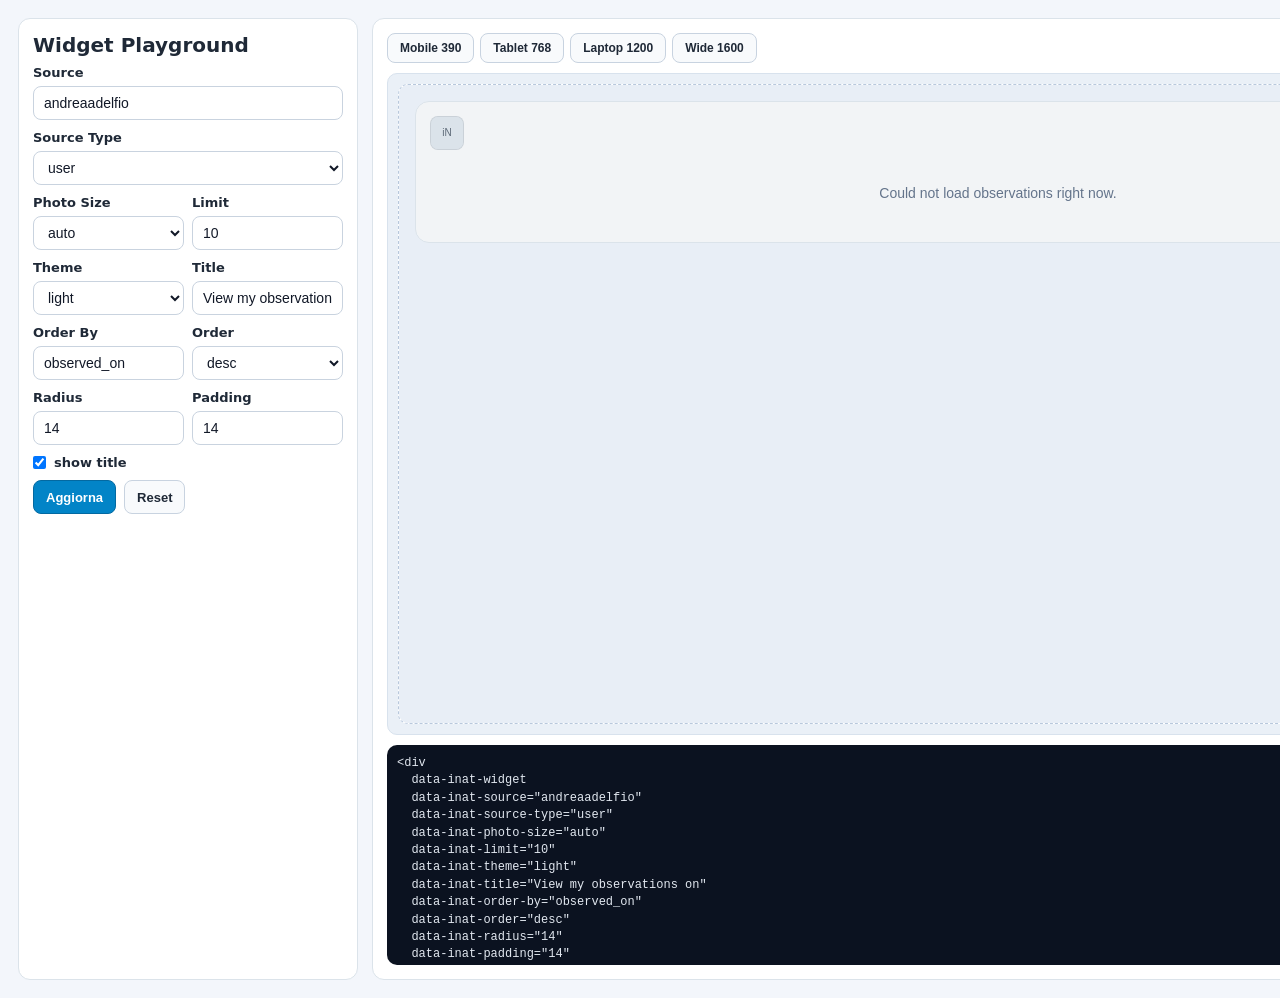
==== test-widget.html @ 063555d5 "updates" ====
<!doctype html>
<html lang="it">
<head>
  <meta charset="utf-8">
  <meta name="viewport" content="width=device-width, initial-scale=1">
  <title>iNat Widget Playground</title>
  <style>
    *{ box-sizing:border-box; }
    body{
      margin:0;
      font-family:system-ui,-apple-system,Segoe UI,Roboto,sans-serif;
      background:#f3f6fb;
      color:#1f2937;
    }
    .page{
      max-width:1320px;
      margin:0 auto;
      padding:18px;
      display:grid;
      gap:14px;
      grid-template-columns:340px 1fr;
    }
    .panel{
      background:#fff;
      border:1px solid #dbe3ea;
      border-radius:12px;
      padding:14px;
    }
    h1{
      margin:0 0 8px;
      font-size:20px;
      line-height:1.2;
    }
    p{
      margin:0 0 12px;
      font-size:14px;
      color:#526075;
    }
    .controls{ display:grid; gap:10px; }
    .row{ display:grid; gap:6px; }
    .row-2{ display:grid; gap:8px; grid-template-columns:1fr 1fr; }
    label{ font-size:13px; font-weight:600; }
    input,select{
      width:100%;
      height:34px;
      border:1px solid #c9d3df;
      border-radius:8px;
      padding:0 10px;
      font-size:14px;
      background:#fff;
      color:#111827;
    }
    .check{
      display:flex;
      align-items:center;
      gap:8px;
      font-size:13px;
    }
    .check input{
      width:auto;
      height:auto;
      margin:0;
      padding:0;
    }
    .actions{ display:flex; gap:8px; }
    button{
      height:34px;
      border:1px solid #c8d3e0;
      border-radius:8px;
      background:#f8fafc;
      color:#1f2937;
      font-size:13px;
      font-weight:600;
      padding:0 12px;
      cursor:pointer;
    }
    button.primary{
      background:#0284c7;
      border-color:#0369a1;
      color:#fff;
    }
    .preview-head{
      display:flex;
      flex-wrap:wrap;
      align-items:center;
      gap:8px;
      margin-bottom:10px;
    }
    .sizes{ display:flex; gap:6px; }
    .sizes button{ height:30px; font-size:12px; }
    .range{
      margin-left:auto;
      display:flex;
      align-items:center;
      gap:8px;
      min-width:260px;
    }
    .range input{ height:auto; padding:0; }
    #widthValue{ min-width:58px; font-size:12px; color:#526075; text-align:right; }
    .frame-wrap{
      border:1px solid #d8e2ed;
      border-radius:10px;
      background:#eaf0f7;
      padding:10px;
      overflow:auto;
      min-height:620px;
    }
    iframe{
      display:block;
      width:100%;
      min-width:280px;
      height:640px;
      border:1px dashed #b8c8dc;
      border-radius:10px;
      background:#fff;
      margin:0 auto;
    }
    pre{
      margin:10px 0 0;
      padding:10px;
      border-radius:10px;
      background:#0b1220;
      color:#e2e8f0;
      font-size:12px;
      line-height:1.45;
      white-space:pre-wrap;
      max-height:220px;
      overflow:auto;
    }
    @media(max-width:1024px){
      .page{ grid-template-columns:1fr; }
      .range{ margin-left:0; }
    }
  </style>
</head>
<body>
  <div class="page">
    <section class="panel">
      <h1>Widget Playground</h1>
      <form id="controls" class="controls">
        <div class="row">
          <label for="source">Source</label>
          <input id="source" name="source" value="andreaadelfio" required>
        </div>

        <div class="row">
          <label for="sourceType">Source Type</label>
          <select id="sourceType" name="sourceType">
            <option value="user">user</option>
            <option value="project">project</option>
            <option value="place">place</option>
            <option value="taxon">taxon</option>
            <option value="observation">observation</option>
          </select>
        </div>

        <div class="row-2">
          <div class="row">
            <label for="photoSize">Photo Size</label>
            <select id="photoSize" name="photoSize">
              <option value="auto" selected>auto</option>
              <option value="extra-small">extra-small</option>
              <option value="square">square</option>
              <option value="small">small</option>
              <option value="medium">medium</option>
              <option value="large">large</option>
            </select>
          </div>
          <div class="row">
            <label for="limit">Limit</label>
            <input id="limit" name="limit" type="number" min="1" max="50" value="10">
          </div>
        </div>

        <div class="row-2">
          <div class="row">
            <label for="theme">Theme</label>
            <select id="theme" name="theme">
              <option value="light">light</option>
              <option value="dark">dark</option>
              <option value="transparent-light">transparent-light</option>
              <option value="transparent-dark">transparent-dark</option>
            </select>
          </div>
          <div class="row">
            <label for="title">Title</label>
            <input id="title" name="title" value="View my observations on">
          </div>
        </div>

        <div class="row-2">
          <div class="row">
            <label for="orderBy">Order By</label>
            <input id="orderBy" name="orderBy" value="observed_on">
          </div>
          <div class="row">
            <label for="order">Order</label>
            <select id="order" name="order">
              <option value="desc" selected>desc</option>
              <option value="asc">asc</option>
            </select>
          </div>
        </div>

        <div class="row-2">
          <div class="row">
            <label for="radius">Radius</label>
            <input id="radius" name="radius" type="number" min="0" max="50" value="14">
          </div>
          <div class="row">
            <label for="padding">Padding</label>
            <input id="padding" name="padding" type="number" min="0" max="50" value="14">
          </div>
        </div>

        <label class="check">
          <input id="showTitle" name="showTitle" type="checkbox" checked>
          show title
        </label>

        <div class="actions">
          <button class="primary" type="submit">Aggiorna</button>
          <button id="reset" type="button">Reset</button>
        </div>
      </form>
    </section>

    <section class="panel">
      <div class="preview-head">
        <div class="sizes">
          <button type="button" data-width="390">Mobile 390</button>
          <button type="button" data-width="768">Tablet 768</button>
          <button type="button" data-width="1200">Laptop 1200</button>
          <button type="button" data-width="1600">Wide 1600</button>
        </div>
        <div class="range">
          <label for="widthRange">Larghezza</label>
          <input id="widthRange" type="range" min="300" max="1600" value="1200">
          <span id="widthValue">1200px</span>
        </div>
      </div>

      <div class="frame-wrap">
        <iframe id="preview" title="preview widget"></iframe>
      </div>

      <pre id="snippet"></pre>
    </section>
  </div>

  <script>
    (function(){
      'use strict';

      const defaults = {
        source: 'andreaadelfio',
        sourceType: 'user',
        photoSize: 'auto',
        limit: '10',
        theme: 'light',
        title: 'View my observations on',
        orderBy: 'observed_on',
        order: 'desc',
        radius: '14',
        padding: '14',
        showTitle: true
      };

      const form = document.getElementById('controls');
      const preview = document.getElementById('preview');
      const snippet = document.getElementById('snippet');
      const widthRange = document.getElementById('widthRange');
      const widthValue = document.getElementById('widthValue');
      const resetButton = document.getElementById('reset');
      const widthButtons = Array.from(document.querySelectorAll('button[data-width]'));

      function escapeAttr(value){
        return String(value)
          .replace(/&/g, '&amp;')
          .replace(/"/g, '&quot;')
          .replace(/</g, '&lt;')
          .replace(/>/g, '&gt;');
      }

      function setForm(values){
        form.source.value = values.source;
        form.sourceType.value = values.sourceType;
        form.photoSize.value = values.photoSize;
        form.limit.value = values.limit;
        form.theme.value = values.theme;
        form.title.value = values.title;
        form.orderBy.value = values.orderBy;
        form.order.value = values.order;
        form.radius.value = values.radius;
        form.padding.value = values.padding;
        form.showTitle.checked = values.showTitle;
      }

      function getForm(){
        return {
          source: form.source.value.trim(),
          sourceType: form.sourceType.value.trim(),
          photoSize: form.photoSize.value.trim(),
          limit: form.limit.value.trim(),
          theme: form.theme.value.trim(),
          title: form.title.value.trim(),
          orderBy: form.orderBy.value.trim(),
          order: form.order.value.trim(),
          radius: form.radius.value.trim(),
          padding: form.padding.value.trim(),
          showTitle: form.showTitle.checked
        };
      }

      function buildWidgetHtml(opts){
        return [
          '<div',
          '  data-inat-widget',
          `  data-inat-source="${escapeAttr(opts.source)}"`,
          `  data-inat-source-type="${escapeAttr(opts.sourceType)}"`,
          `  data-inat-photo-size="${escapeAttr(opts.photoSize)}"`,
          `  data-inat-limit="${escapeAttr(opts.limit)}"`,
          `  data-inat-theme="${escapeAttr(opts.theme)}"`,
          `  data-inat-title="${escapeAttr(opts.title)}"`,
          `  data-inat-order-by="${escapeAttr(opts.orderBy)}"`,
          `  data-inat-order="${escapeAttr(opts.order)}"`,
          `  data-inat-radius="${escapeAttr(opts.radius)}"`,
          `  data-inat-padding="${escapeAttr(opts.padding)}"`,
          `  data-inat-show-title="${opts.showTitle}"`,
          '></div>'
        ].join('\n');
      }

      function buildSrcdoc(opts){
        const baseHref = escapeAttr(window.location.href);
        const widget = buildWidgetHtml(opts);
        return [
          '<!doctype html>',
          '<html lang="it"><head>',
          '<meta charset="utf-8">',
          '<meta name="viewport" content="width=device-width, initial-scale=1">',
          `<base href="${baseHref}">`,
          '<link rel="stylesheet" href="./inat-widget-custom.css">',
          '<style>html,body{margin:0;padding:0;background:#e8eef6;}main{padding:16px;}</style>',
          '</head><body><main>',
          widget,
          '</main>',
          '<script src="./inat-widget-custom.js"><\/script>',
          '</body></html>'
        ].join('');
      }

      function setPreviewWidth(value){
        const px = Math.max(300, Math.min(1600, Number(value) || 1200));
        preview.style.width = `${px}px`;
        widthRange.value = String(px);
        widthValue.textContent = `${px}px`;
      }

      function render(){
        const opts = getForm();
        preview.srcdoc = buildSrcdoc(opts);
        snippet.textContent = buildWidgetHtml(opts);
      }

      form.addEventListener('submit', (event) => {
        event.preventDefault();
        render();
      });

      resetButton.addEventListener('click', () => {
        setForm(defaults);
        render();
      });

      widthRange.addEventListener('input', () => {
        setPreviewWidth(widthRange.value);
      });

      widthButtons.forEach((button) => {
        button.addEventListener('click', () => {
          setPreviewWidth(button.dataset.width);
        });
      });

      setForm(defaults);
      setPreviewWidth(1200);
      render();
    })();
  </script>
</body>
</html>
---- inat-widget-custom.css ----
.inat-w{
  --inat-bg:#f2f4f6;
  --inat-text:#172033;
  --inat-muted:#64748b;
  --inat-border:#dbe3ea;
  --inat-link:#06b6d4;
  --inat-accent:#74ac00;
  --inat-radius:14px;
  --inat-radius-sm:11px;
  font-family:-apple-system,BlinkMacSystemFont,'Segoe UI',Roboto,sans-serif;
  line-height:1.4;
  color:var(--inat-text);
  background:var(--inat-bg);
  border:1px solid var(--inat-border);
  border-radius:var(--inat-radius);
}

.inat-w.inat-theme-dark{
  --inat-bg:#0f172a;
  --inat-text:#f1f5f9;
  --inat-muted:#94a3b8;
  --inat-border:#334155;
  --inat-link:#22d3ee;
}

.inat-w.inat-theme-transparent-light{
  --inat-bg:transparent;
}

.inat-w.inat-theme-transparent-dark{
  --inat-bg:transparent;
  --inat-text:#f1f5f9;
  --inat-muted:#94a3b8;
  --inat-border:#334155;
  --inat-link:#22d3ee;
}

.inat-w *{
  box-sizing:border-box;
  margin:0;
  padding:0;
}

.inat-w a{
  text-decoration:none;
}

.inat-w-header{
  display:flex;
  align-items:center;
  justify-content:space-between;
  gap:8px;
  margin-bottom:10px;
}

.inat-w-user-link,
.inat-w-logo-link{
  display:inline-flex;
  align-items:center;
  flex-shrink:0;
}

.inat-w-usericon{
  width:34px;
  height:34px;
  border-radius:8px;
  object-fit:cover;
  display:block;
  background:var(--inat-border);
  border:1px solid rgba(0,0,0,0.08);
}

.inat-w-header-right{
  display:flex;
  align-items:center;
  gap:6px;
  margin-left:auto;
  min-width:0;
}

.inat-w-header-text{
  white-space:nowrap;
  text-align:right;
  font-weight:700;
  color:var(--inat-link);
  font-size:16px;
  line-height:1.2;
}

.inat-w-header-logo{
  height:18px;
  width:auto;
  display:block;
}

.inat-theme-dark .inat-w-header-logo,
.inat-theme-transparent-dark .inat-w-header-logo{
  filter:brightness(0) invert(1);
}

.inat-w-loading{
  display:flex;
  align-items:center;
  justify-content:center;
  gap:8px;
  padding:28px 12px;
  color:var(--inat-muted);
  font-size:14px;
}

.inat-w-spinner{
  width:18px;
  height:18px;
  border:2px solid var(--inat-border);
  border-top-color:var(--inat-accent);
  border-radius:50%;
  animation:inat-spin 0.8s linear infinite;
}

@keyframes inat-spin{
  to{ transform:rotate(360deg); }
}

.inat-w-error{
  text-align:center;
  padding:24px 12px;
  color:var(--inat-muted);
  font-size:14px;
}

.inat-w-grid{
  display:grid;
}

.inat-w-grid-item{
  position:relative;
  border-radius:var(--inat-radius-sm);
  overflow:hidden;
  aspect-ratio:1;
  background:var(--inat-border);
  color:inherit;
}

.inat-w-grid-img{
  width:100%;
  height:100%;
  object-fit:cover;
  transition:transform 0.2s ease;
}

.inat-w-grid-overlay{
  position:absolute;
  left:0;
  right:0;
  bottom:0;
  padding:20px 8px 8px;
  background:linear-gradient(transparent, rgba(0,0,0,0.78));
  color:#fff;
  opacity:0;
  transition:opacity 0.2s ease;
}

@media(hover:hover){
  .inat-w-grid-item:hover .inat-w-grid-img{
    transform:scale(1.04);
  }

  .inat-w-grid-item:hover .inat-w-grid-overlay{
    opacity:1;
  }
}

.inat-w-grid-item:focus-visible .inat-w-grid-overlay{
  opacity:1;
}

.inat-w-grid-name{
  font-size:12px;
  font-weight:700;
  white-space:nowrap;
  overflow:hidden;
  text-overflow:ellipsis;
}

.inat-w-grid-sci{
  font-size:10px;
  font-style:italic;
  color:rgba(255,255,255,0.86);
  white-space:nowrap;
  overflow:hidden;
  text-overflow:ellipsis;
}

.inat-w-no-photo{
  width:100%;
  height:100%;
  display:flex;
  align-items:center;
  justify-content:center;
  background:var(--inat-border);
  color:var(--inat-muted);
  font-size:11px;
  font-weight:700;
  letter-spacing:0.04em;
  text-transform:uppercase;
}

@media(max-width:760px){
  .inat-w-usericon{
    width:30px;
    height:30px;
  }

  .inat-w-header-text{
    font-size:13px;
  }

  .inat-w-header-logo{
    height:16px;
  }
}
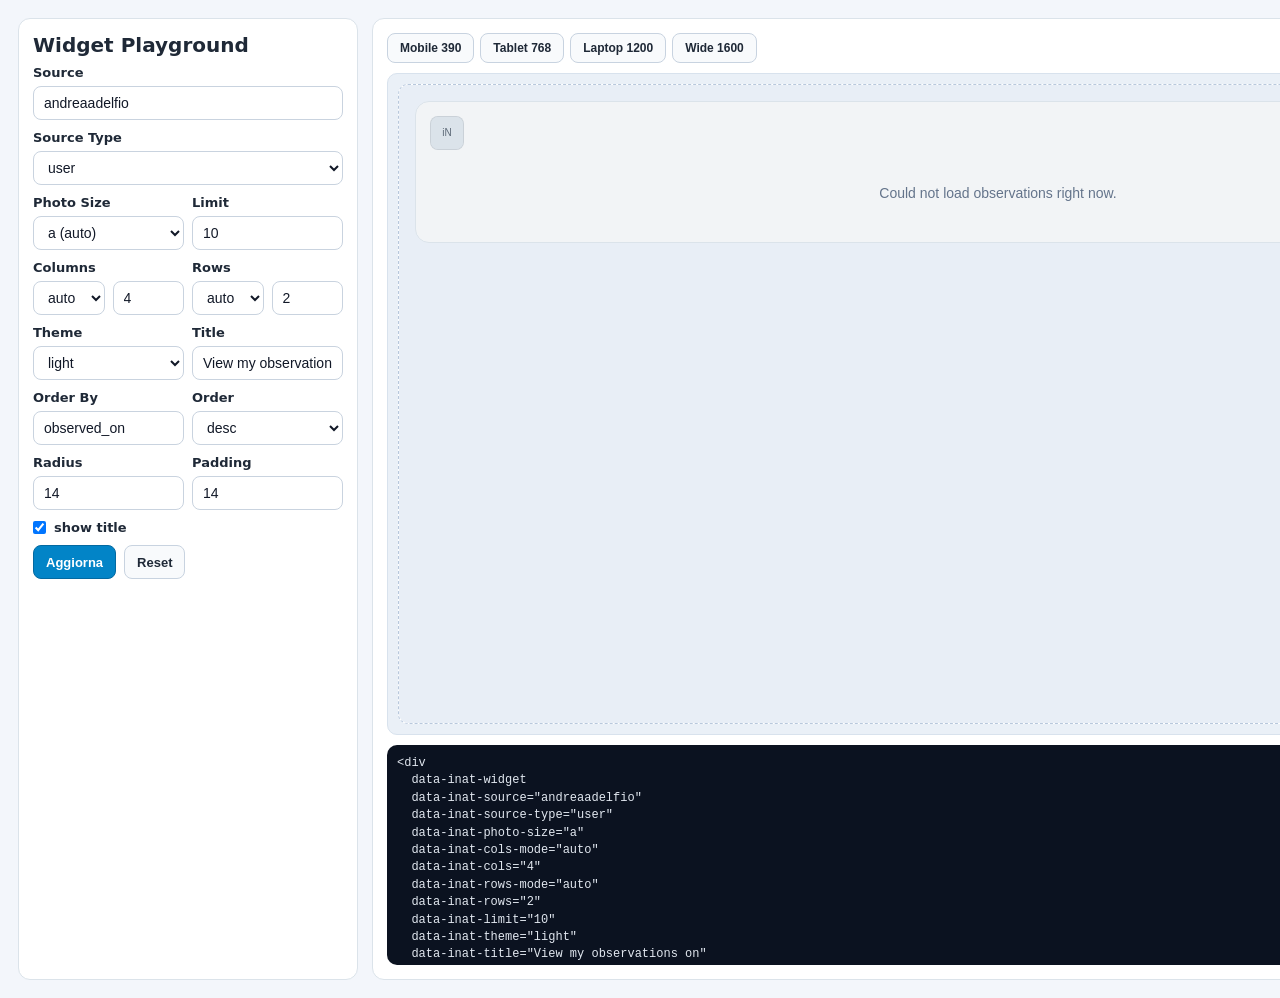
==== commit f106be0d: "updates" ====
--- a/test-widget.html
+++ b/test-widget.html
@@ -158,17 +158,39 @@
           <div class="row">
             <label for="photoSize">Photo Size</label>
             <select id="photoSize" name="photoSize">
-              <option value="auto" selected>auto</option>
-              <option value="extra-small">extra-small</option>
-              <option value="square">square</option>
-              <option value="small">small</option>
-              <option value="medium">medium</option>
-              <option value="large">large</option>
+              <option value="a" selected>a (auto)</option>
+              <option value="xs">xs</option>
+              <option value="s">s</option>
+              <option value="m">m</option>
+              <option value="l">l</option>
             </select>
           </div>
           <div class="row">
             <label for="limit">Limit</label>
             <input id="limit" name="limit" type="number" min="1" max="50" value="10">
+          </div>
+        </div>
+
+        <div class="row-2">
+          <div class="row">
+            <label for="colsMode">Columns</label>
+            <div class="row-2">
+              <select id="colsMode" name="colsMode">
+                <option value="auto" selected>auto</option>
+                <option value="fixed">fixed</option>
+              </select>
+              <input id="cols" name="cols" type="number" min="1" max="24" value="4">
+            </div>
+          </div>
+          <div class="row">
+            <label for="rowsMode">Rows</label>
+            <div class="row-2">
+              <select id="rowsMode" name="rowsMode">
+                <option value="auto" selected>auto</option>
+                <option value="fixed">fixed</option>
+              </select>
+              <input id="rows" name="rows" type="number" min="1" max="24" value="2">
+            </div>
           </div>
         </div>
 
@@ -255,7 +277,11 @@
       const defaults = {
         source: 'andreaadelfio',
         sourceType: 'user',
-        photoSize: 'auto',
+        photoSize: 'a',
+        colsMode: 'auto',
+        cols: '4',
+        rowsMode: 'auto',
+        rows: '2',
         limit: '10',
         theme: 'light',
         title: 'View my observations on',
@@ -286,6 +312,10 @@
         form.source.value = values.source;
         form.sourceType.value = values.sourceType;
         form.photoSize.value = values.photoSize;
+        form.colsMode.value = values.colsMode;
+        form.cols.value = values.cols;
+        form.rowsMode.value = values.rowsMode;
+        form.rows.value = values.rows;
         form.limit.value = values.limit;
         form.theme.value = values.theme;
         form.title.value = values.title;
@@ -301,6 +331,10 @@
           source: form.source.value.trim(),
           sourceType: form.sourceType.value.trim(),
           photoSize: form.photoSize.value.trim(),
+          colsMode: form.colsMode.value.trim(),
+          cols: form.cols.value.trim(),
+          rowsMode: form.rowsMode.value.trim(),
+          rows: form.rows.value.trim(),
           limit: form.limit.value.trim(),
           theme: form.theme.value.trim(),
           title: form.title.value.trim(),
@@ -319,6 +353,10 @@
           `  data-inat-source="${escapeAttr(opts.source)}"`,
           `  data-inat-source-type="${escapeAttr(opts.sourceType)}"`,
           `  data-inat-photo-size="${escapeAttr(opts.photoSize)}"`,
+          `  data-inat-cols-mode="${escapeAttr(opts.colsMode)}"`,
+          `  data-inat-cols="${escapeAttr(opts.cols)}"`,
+          `  data-inat-rows-mode="${escapeAttr(opts.rowsMode)}"`,
+          `  data-inat-rows="${escapeAttr(opts.rows)}"`,
           `  data-inat-limit="${escapeAttr(opts.limit)}"`,
           `  data-inat-theme="${escapeAttr(opts.theme)}"`,
           `  data-inat-title="${escapeAttr(opts.title)}"`,
@@ -363,6 +401,11 @@
         snippet.textContent = buildWidgetHtml(opts);
       }
 
+      function updateGridControlsState(){
+        form.cols.disabled = form.colsMode.value !== 'fixed';
+        form.rows.disabled = form.rowsMode.value !== 'fixed';
+      }
+
       form.addEventListener('submit', (event) => {
         event.preventDefault();
         render();
@@ -370,8 +413,12 @@
 
       resetButton.addEventListener('click', () => {
         setForm(defaults);
+        updateGridControlsState();
         render();
       });
+
+      form.colsMode.addEventListener('change', updateGridControlsState);
+      form.rowsMode.addEventListener('change', updateGridControlsState);
 
       widthRange.addEventListener('input', () => {
         setPreviewWidth(widthRange.value);
@@ -384,6 +431,7 @@
       });
 
       setForm(defaults);
+      updateGridControlsState();
       setPreviewWidth(1200);
       render();
     })();
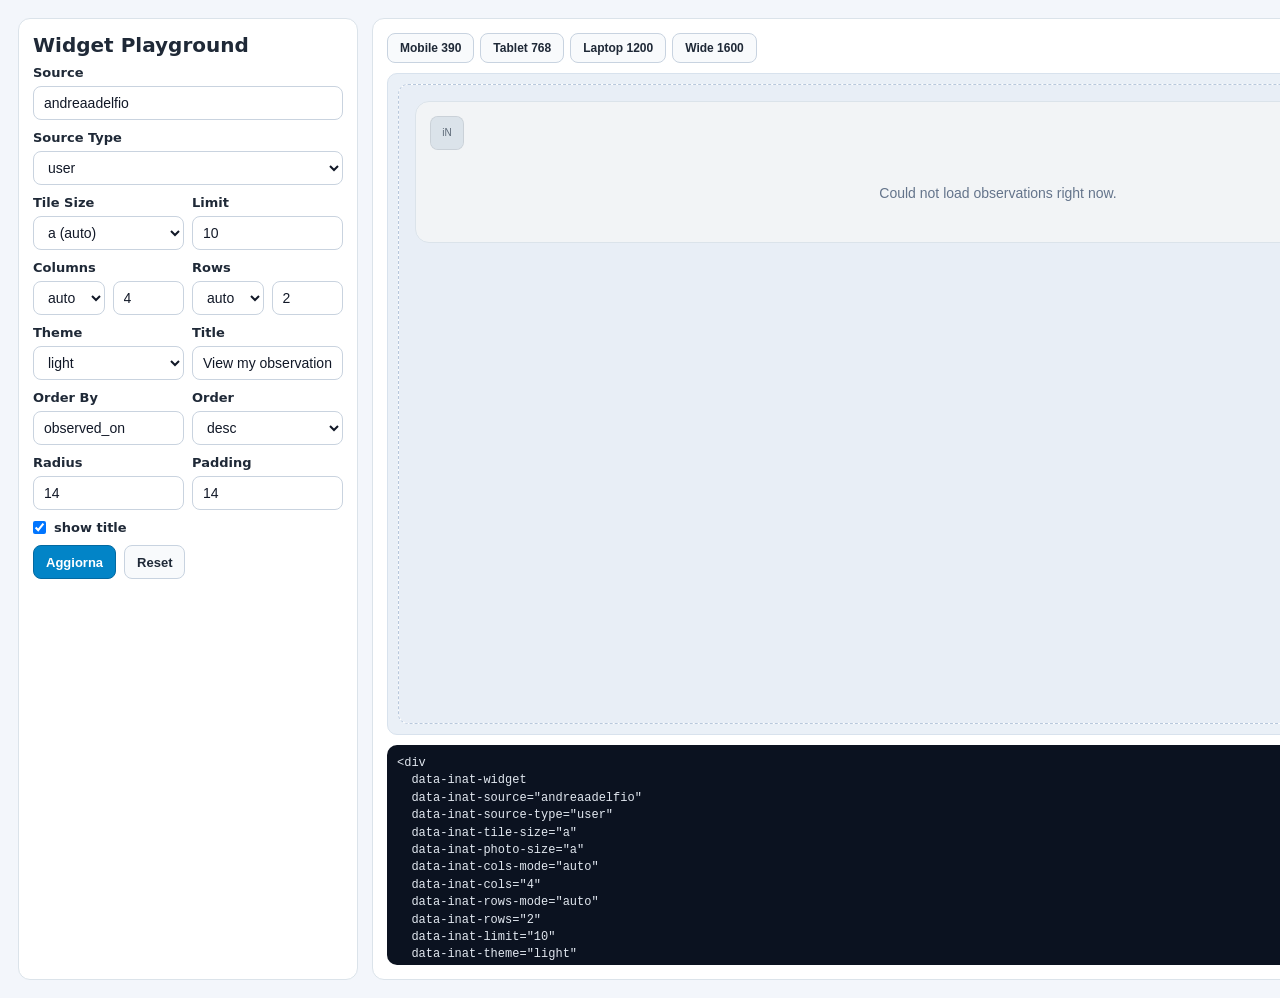
==== commit e3e6063d: "updates" ====
--- a/test-widget.html
+++ b/test-widget.html
@@ -156,7 +156,7 @@
 
         <div class="row-2">
           <div class="row">
-            <label for="photoSize">Photo Size</label>
+            <label for="photoSize">Tile Size</label>
             <select id="photoSize" name="photoSize">
               <option value="a" selected>a (auto)</option>
               <option value="xs">xs</option>
@@ -352,6 +352,7 @@
           '  data-inat-widget',
           `  data-inat-source="${escapeAttr(opts.source)}"`,
           `  data-inat-source-type="${escapeAttr(opts.sourceType)}"`,
+          `  data-inat-tile-size="${escapeAttr(opts.photoSize)}"`,
           `  data-inat-photo-size="${escapeAttr(opts.photoSize)}"`,
           `  data-inat-cols-mode="${escapeAttr(opts.colsMode)}"`,
           `  data-inat-cols="${escapeAttr(opts.cols)}"`,
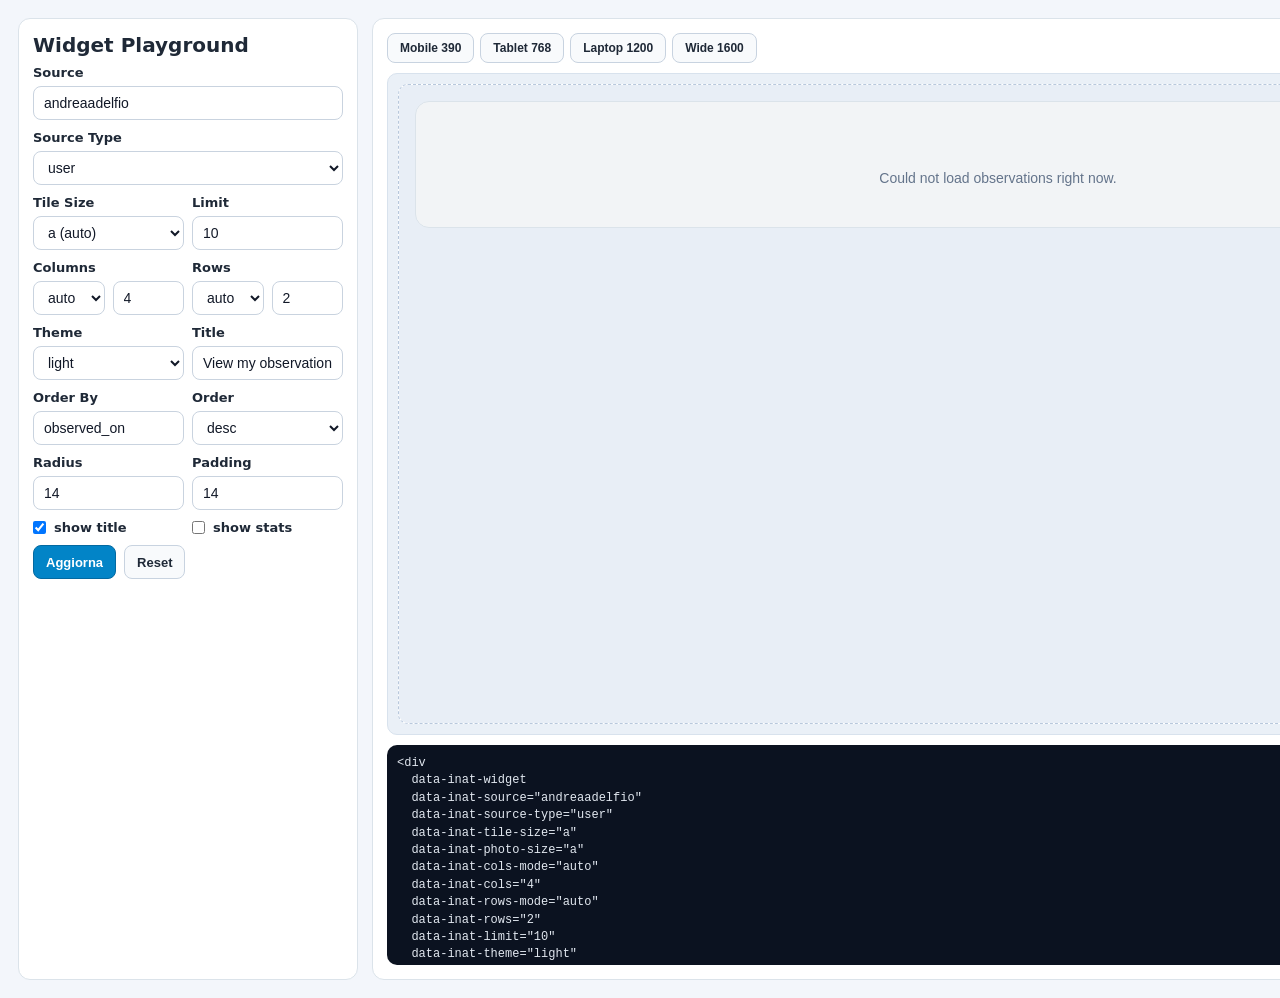
==== commit 25780a93: "Updated website at Mon Mar  9 04:41:19 PM CET 2026" ====
--- a/test-widget.html
+++ b/test-widget.html
@@ -235,10 +235,16 @@
           </div>
         </div>
 
-        <label class="check">
-          <input id="showTitle" name="showTitle" type="checkbox" checked>
-          show title
-        </label>
+        <div class="row-2">
+          <label class="check">
+            <input id="showTitle" name="showTitle" type="checkbox" checked>
+            show title
+          </label>
+          <label class="check">
+            <input id="showStats" name="showStats" type="checkbox">
+            show stats
+          </label>
+        </div>
 
         <div class="actions">
           <button class="primary" type="submit">Aggiorna</button>
@@ -289,7 +295,8 @@
         order: 'desc',
         radius: '14',
         padding: '14',
-        showTitle: true
+        showTitle: true,
+        showStats: false
       };
 
       const form = document.getElementById('controls');
@@ -324,6 +331,7 @@
         form.radius.value = values.radius;
         form.padding.value = values.padding;
         form.showTitle.checked = values.showTitle;
+        form.showStats.checked = values.showStats;
       }
 
       function getForm(){
@@ -342,7 +350,8 @@
           order: form.order.value.trim(),
           radius: form.radius.value.trim(),
           padding: form.padding.value.trim(),
-          showTitle: form.showTitle.checked
+          showTitle: form.showTitle.checked,
+          showStats: form.showStats.checked
         };
       }
 
@@ -366,6 +375,7 @@
           `  data-inat-radius="${escapeAttr(opts.radius)}"`,
           `  data-inat-padding="${escapeAttr(opts.padding)}"`,
           `  data-inat-show-title="${opts.showTitle}"`,
+          `  data-inat-show-stats="${opts.showStats}"`,
           '></div>'
         ].join('\n');
       }
--- a/inat-widget-custom.css
+++ b/inat-widget-custom.css
@@ -49,8 +49,16 @@
   display:flex;
   align-items:center;
   justify-content:space-between;
-  gap:8px;
+  gap:10px;
   margin-bottom:10px;
+}
+
+.inat-w-header-left{
+  display:flex;
+  align-items:center;
+  gap:10px;
+  min-width:0;
+  flex:1 1 auto;
 }
 
 .inat-w-user-link,
@@ -70,11 +78,16 @@
   border:1px solid rgba(0,0,0,0.08);
 }
 
+.inat-w-usericon[hidden]{
+  display:none;
+}
+
 .inat-w-header-right{
   display:flex;
   align-items:center;
   gap:6px;
   margin-left:auto;
+  flex:0 0 auto;
   min-width:0;
 }
 
@@ -96,6 +109,23 @@
 .inat-theme-dark .inat-w-header-logo,
 .inat-theme-transparent-dark .inat-w-header-logo{
   filter:brightness(0) invert(1);
+}
+
+.inat-theme-dark .inat-w-load-more,
+.inat-theme-transparent-dark .inat-w-load-more{
+  border-color:rgba(148,163,184,0.42);
+  background:linear-gradient(145deg, rgba(30,41,59,0.95), rgba(15,23,42,0.95));
+}
+
+.inat-theme-dark .inat-w-load-more:hover,
+.inat-theme-transparent-dark .inat-w-load-more:hover{
+  border-color:rgba(34,211,238,0.62);
+  background:linear-gradient(145deg, rgba(30,41,59,1), rgba(10,16,30,1));
+}
+
+.inat-theme-dark .inat-w-stats-species,
+.inat-theme-transparent-dark .inat-w-stats-species{
+  background:#475569;
 }
 
 .inat-w-loading{
@@ -128,6 +158,51 @@
   font-size:14px;
 }
 
+.inat-w-stats{
+  display:grid;
+  grid-template-columns:1fr 1fr;
+  gap:0;
+  border-radius:var(--inat-radius-sm);
+  overflow:hidden;
+  width:auto;
+  margin-top:0;
+  flex:0 0 auto;
+}
+
+.inat-w-stats-card{
+  display:flex;
+  flex-direction:column;
+  align-items:flex-start;
+  justify-content:center;
+  min-height:58px;
+  padding:10px 12px;
+}
+
+.inat-w-stats-observations{
+  background:var(--inat-accent);
+  color:#fff;
+}
+
+.inat-w-stats-species{
+  background:#5b6470;
+  color:#f8fafc;
+}
+
+.inat-w-stats-value{
+  font-size:30px;
+  line-height:1;
+  font-weight:400;
+}
+
+.inat-w-stats-label{
+  margin-top:3px;
+  font-size:10px;
+  line-height:1.1;
+  letter-spacing:0.11em;
+  font-weight:700;
+  text-transform:uppercase;
+}
+
 .inat-w-grid{
   display:grid;
 }
@@ -139,6 +214,58 @@
   aspect-ratio:1;
   background:var(--inat-border);
   color:inherit;
+}
+
+.inat-w-load-more{
+  appearance:none;
+  display:flex;
+  align-items:center;
+  justify-content:center;
+  width:100%;
+  border:1px dashed rgba(23,32,51,0.28);
+  background:linear-gradient(145deg, rgba(255,255,255,0.95), rgba(237,242,247,0.95));
+  color:var(--inat-link);
+  cursor:pointer;
+  transition:transform 0.18s ease, border-color 0.18s ease, background 0.18s ease;
+}
+
+.inat-w-load-more-plus{
+  font-size:32px;
+  line-height:1;
+  font-weight:700;
+  transform:translateY(-1px);
+}
+
+@media(hover:hover){
+  .inat-w-load-more:hover{
+    transform:translateY(-1px);
+    border-color:rgba(6,182,212,0.55);
+    background:linear-gradient(145deg, rgba(255,255,255,1), rgba(230,246,250,1));
+  }
+}
+
+.inat-w-load-more:focus-visible{
+  outline:2px solid var(--inat-link);
+  outline-offset:2px;
+}
+
+.inat-w-load-more[disabled]{
+  cursor:wait;
+}
+
+.inat-w-load-more.is-loading .inat-w-load-more-plus{
+  opacity:0.35;
+}
+
+.inat-w-load-more.is-loading::after{
+  content:'';
+  position:absolute;
+  width:18px;
+  height:18px;
+  border:2px solid rgba(6,182,212,0.28);
+  border-top-color:var(--inat-link);
+  border-radius:50%;
+  animation:inat-spin 0.8s linear infinite;
 }
 
 .inat-w-grid-img{
@@ -206,16 +333,65 @@
 }
 
 @media(max-width:760px){
+  .inat-w-header{
+    flex-wrap:nowrap;
+    align-items:center;
+    gap:8px;
+  }
+
+  .inat-w-header-left{
+    flex:1 1 auto;
+    width:auto;
+    min-width:0;
+    gap:8px;
+  }
+
+  .inat-w-header-right{
+    width:auto;
+    max-width:48%;
+    justify-content:flex-end;
+    gap:4px;
+  }
+
+  .inat-w-stats{
+    width:auto;
+    grid-template-columns:1fr;
+  }
+
+  .inat-w-stats-card{
+    min-height:28px;
+    padding:4px 8px;
+  }
+
+  .inat-w-stats-card + .inat-w-stats-card{
+    border-top:1px solid rgba(255,255,255,0.16);
+  }
+
+  .inat-w-stats-value{
+    font-size:18px;
+    font-weight:500;
+  }
+
+  .inat-w-stats-label{
+    margin-top:1px;
+    font-size:8px;
+    letter-spacing:0.08em;
+  }
+
   .inat-w-usericon{
-    width:30px;
-    height:30px;
+    width:28px;
+    height:28px;
   }
 
   .inat-w-header-text{
-    font-size:13px;
+    font-size:11px;
+    white-space:nowrap;
+    overflow:hidden;
+    text-overflow:ellipsis;
+    max-width:150px;
   }
 
   .inat-w-header-logo{
-    height:16px;
-  }
-}
+    height:15px;
+  }
+}
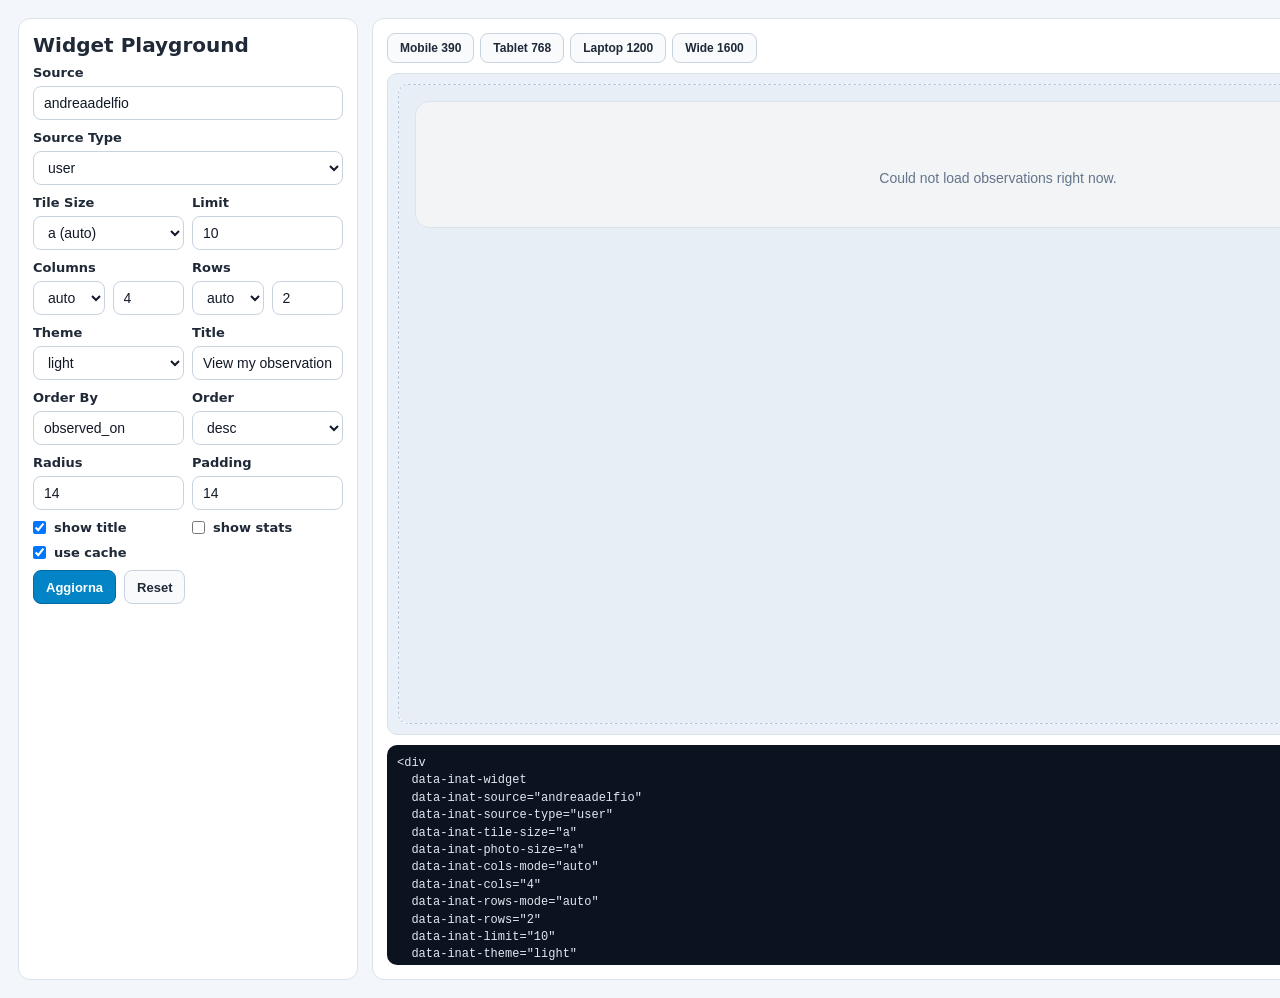
==== commit 3698ca0c: "Updated website at Mon Mar  9 07:17:03 PM CET 2026" ====
--- a/test-widget.html
+++ b/test-widget.html
@@ -243,6 +243,13 @@
           <label class="check">
             <input id="showStats" name="showStats" type="checkbox">
             show stats
+          </label>
+        </div>
+
+        <div class="row-2">
+          <label class="check">
+            <input id="useCache" name="useCache" type="checkbox" checked>
+            use cache
           </label>
         </div>
 
@@ -296,7 +303,8 @@
         radius: '14',
         padding: '14',
         showTitle: true,
-        showStats: false
+        showStats: false,
+        useCache: true
       };
 
       const form = document.getElementById('controls');
@@ -332,6 +340,7 @@
         form.padding.value = values.padding;
         form.showTitle.checked = values.showTitle;
         form.showStats.checked = values.showStats;
+        form.useCache.checked = values.useCache;
       }
 
       function getForm(){
@@ -351,7 +360,8 @@
           radius: form.radius.value.trim(),
           padding: form.padding.value.trim(),
           showTitle: form.showTitle.checked,
-          showStats: form.showStats.checked
+          showStats: form.showStats.checked,
+          useCache: form.useCache.checked
         };
       }
 
@@ -376,6 +386,7 @@
           `  data-inat-padding="${escapeAttr(opts.padding)}"`,
           `  data-inat-show-title="${opts.showTitle}"`,
           `  data-inat-show-stats="${opts.showStats}"`,
+          `  data-inat-cache="${opts.useCache}"`,
           '></div>'
         ].join('\n');
       }
--- a/inat-widget-custom.css
+++ b/inat-widget-custom.css
@@ -56,9 +56,9 @@
 .inat-w-header-left{
   display:flex;
   align-items:center;
-  gap:10px;
+  gap:8px;
   min-width:0;
-  flex:1 1 auto;
+  flex:0 1 auto;
 }
 
 .inat-w-user-link,
@@ -159,14 +159,15 @@
 }
 
 .inat-w-stats{
-  display:grid;
-  grid-template-columns:1fr 1fr;
+  display:inline-flex;
+  align-items:stretch;
   gap:0;
   border-radius:var(--inat-radius-sm);
   overflow:hidden;
-  width:auto;
+  width:fit-content;
   margin-top:0;
   flex:0 0 auto;
+  max-width:100%;
 }
 
 .inat-w-stats-card{
@@ -174,8 +175,9 @@
   flex-direction:column;
   align-items:flex-start;
   justify-content:center;
-  min-height:58px;
-  padding:10px 12px;
+  flex:0 0 auto;
+  height:35px;
+  padding:5px 8px;
 }
 
 .inat-w-stats-observations{
@@ -189,16 +191,16 @@
 }
 
 .inat-w-stats-value{
-  font-size:30px;
+  font-size:20px;
   line-height:1;
-  font-weight:400;
+  font-weight:500;
 }
 
 .inat-w-stats-label{
-  margin-top:3px;
-  font-size:10px;
+  margin-top:1px;
+  font-size:8px;
   line-height:1.1;
-  letter-spacing:0.11em;
+  letter-spacing:0.08em;
   font-weight:700;
   text-transform:uppercase;
 }
@@ -333,65 +335,22 @@
 }
 
 @media(max-width:760px){
-  .inat-w-header{
-    flex-wrap:nowrap;
-    align-items:center;
-    gap:8px;
-  }
-
-  .inat-w-header-left{
-    flex:1 1 auto;
-    width:auto;
-    min-width:0;
-    gap:8px;
-  }
-
   .inat-w-header-right{
     width:auto;
-    max-width:48%;
-    justify-content:flex-end;
-    gap:4px;
-  }
-
-  .inat-w-stats{
-    width:auto;
-    grid-template-columns:1fr;
-  }
-
-  .inat-w-stats-card{
-    min-height:28px;
-    padding:4px 8px;
-  }
-
-  .inat-w-stats-card + .inat-w-stats-card{
-    border-top:1px solid rgba(255,255,255,0.16);
-  }
-
-  .inat-w-stats-value{
-    font-size:18px;
-    font-weight:500;
-  }
-
-  .inat-w-stats-label{
-    margin-top:1px;
-    font-size:8px;
-    letter-spacing:0.08em;
-  }
-
-  .inat-w-usericon{
-    width:28px;
-    height:28px;
+    max-width:none;
+    min-width:0;
+    flex:0 0 auto;
+    flex-direction:column;
+    justify-content:center;
+    align-items:center;
+    gap:2px;
   }
 
   .inat-w-header-text{
-    font-size:11px;
+    text-align:center;
     white-space:nowrap;
     overflow:hidden;
     text-overflow:ellipsis;
-    max-width:150px;
-  }
-
-  .inat-w-header-logo{
-    height:15px;
-  }
-}
+    max-width:none;
+  }
+}
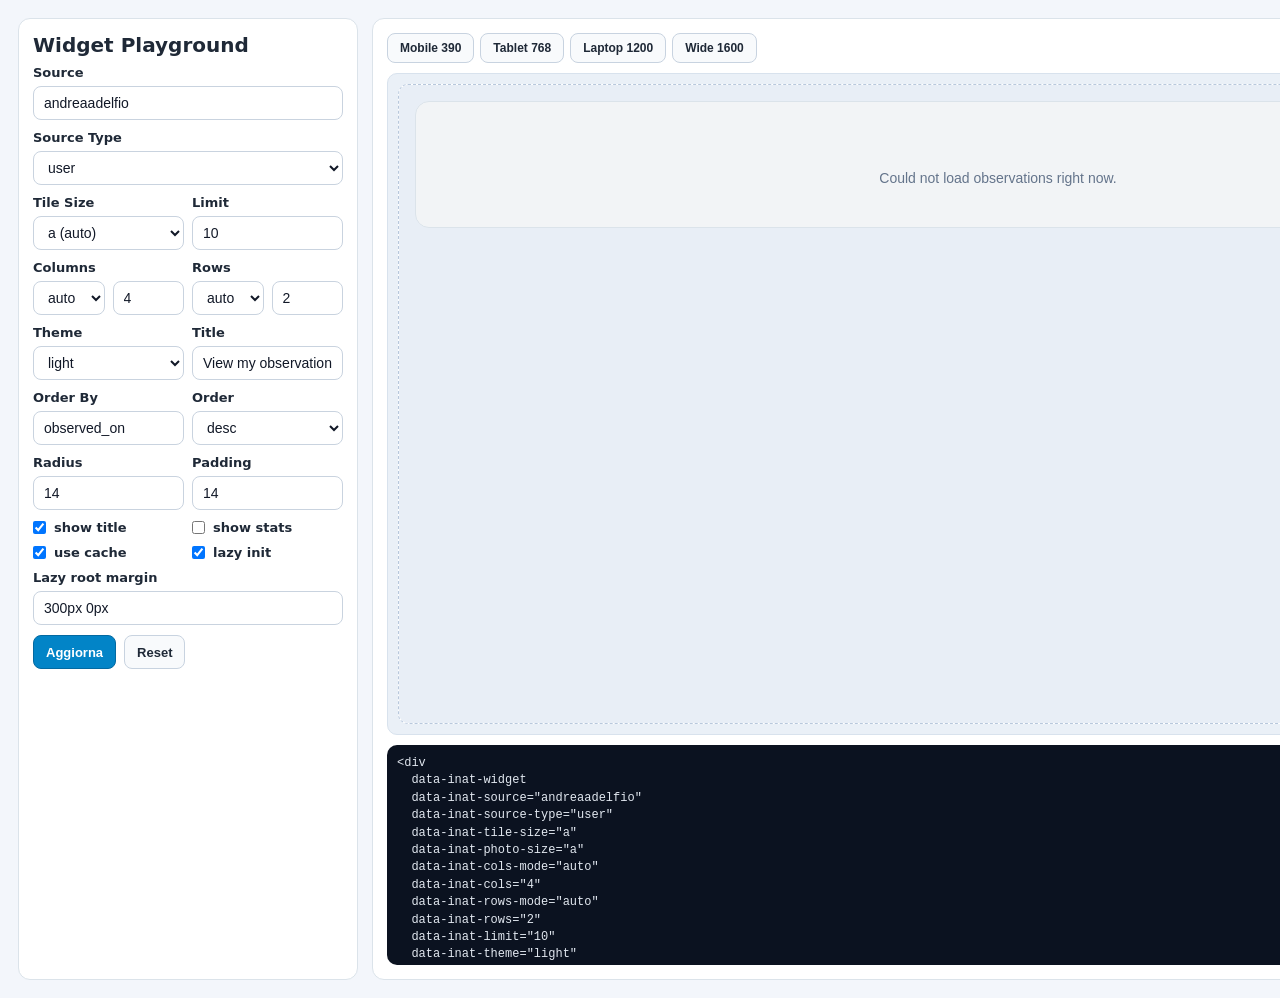
==== commit 93e01fde: "Updated website at Mon Mar  9 07:36:35 PM CET 2026" ====
--- a/test-widget.html
+++ b/test-widget.html
@@ -251,6 +251,15 @@
             <input id="useCache" name="useCache" type="checkbox" checked>
             use cache
           </label>
+          <label class="check">
+            <input id="lazyLoad" name="lazyLoad" type="checkbox" checked>
+            lazy init
+          </label>
+        </div>
+
+        <div class="row">
+          <label for="lazyRootMargin">Lazy root margin</label>
+          <input id="lazyRootMargin" name="lazyRootMargin" value="300px 0px">
         </div>
 
         <div class="actions">
@@ -304,7 +313,9 @@
         padding: '14',
         showTitle: true,
         showStats: false,
-        useCache: true
+        useCache: true,
+        lazyLoad: true,
+        lazyRootMargin: '300px 0px'
       };
 
       const form = document.getElementById('controls');
@@ -341,6 +352,8 @@
         form.showTitle.checked = values.showTitle;
         form.showStats.checked = values.showStats;
         form.useCache.checked = values.useCache;
+        form.lazyLoad.checked = values.lazyLoad;
+        form.lazyRootMargin.value = values.lazyRootMargin;
       }
 
       function getForm(){
@@ -361,7 +374,9 @@
           padding: form.padding.value.trim(),
           showTitle: form.showTitle.checked,
           showStats: form.showStats.checked,
-          useCache: form.useCache.checked
+          useCache: form.useCache.checked,
+          lazyLoad: form.lazyLoad.checked,
+          lazyRootMargin: form.lazyRootMargin.value.trim()
         };
       }
 
@@ -387,6 +402,8 @@
           `  data-inat-show-title="${opts.showTitle}"`,
           `  data-inat-show-stats="${opts.showStats}"`,
           `  data-inat-cache="${opts.useCache}"`,
+          `  data-inat-lazy="${opts.lazyLoad}"`,
+          `  data-inat-lazy-root-margin="${escapeAttr(opts.lazyRootMargin)}"`,
           '></div>'
         ].join('\n');
       }
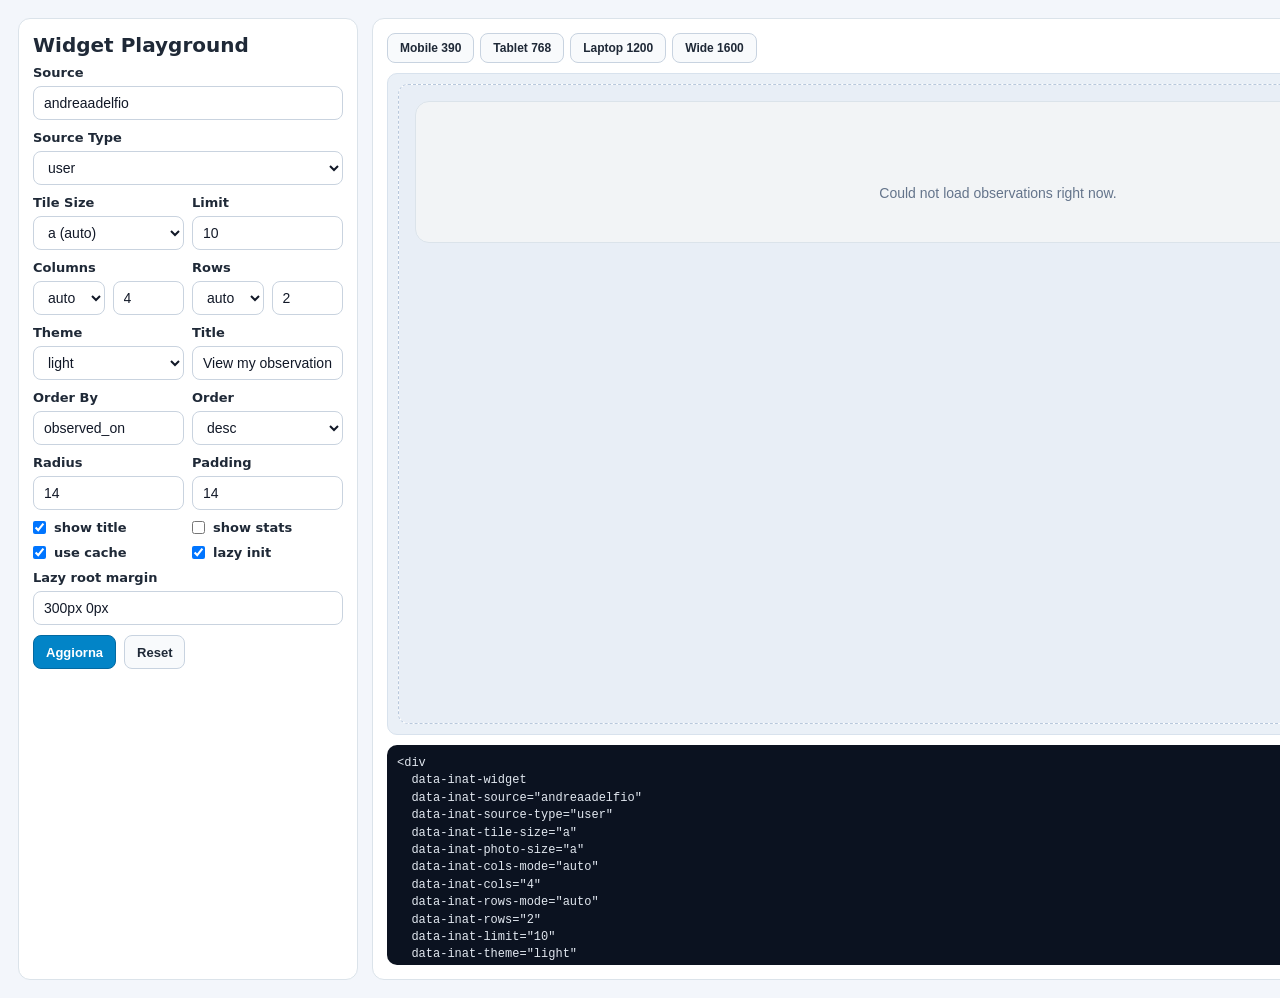
==== commit 4eef4ff5: "Updated website at Mon Mar  9 09:54:02 PM CET 2026" ====
--- a/test-widget.html
+++ b/test-widget.html
@@ -206,7 +206,7 @@
           </div>
           <div class="row">
             <label for="title">Title</label>
-            <input id="title" name="title" value="View my observations on">
+            <input id="title" name="title" value="View my observations">
           </div>
         </div>
 
@@ -306,7 +306,7 @@
         rows: '2',
         limit: '10',
         theme: 'light',
-        title: 'View my observations on',
+        title: 'View my observations',
         orderBy: 'observed_on',
         order: 'desc',
         radius: '14',
--- a/inat-widget-custom.css
+++ b/inat-widget-custom.css
@@ -45,6 +45,16 @@
   text-decoration:none;
 }
 
+.inat-w a,
+.inat-w button{
+  -webkit-tap-highlight-color:rgba(6,182,212,0.18);
+  touch-action:manipulation;
+}
+
+.inat-w button{
+  font:inherit;
+}
+
 .inat-w-header{
   display:flex;
   align-items:center;
@@ -65,7 +75,10 @@
 .inat-w-logo-link{
   display:inline-flex;
   align-items:center;
+  justify-content:center;
   flex-shrink:0;
+  min-width:34px;
+  min-height:34px;
 }
 
 .inat-w-usericon{
@@ -102,25 +115,39 @@
 
 .inat-w-header-logo{
   height:18px;
+  width:18px;
+  display:block;
+  object-fit:contain;
+}
+
+.inat-w-header-logo.is-wordmark{
   width:auto;
-  display:block;
-}
-
-.inat-theme-dark .inat-w-header-logo,
-.inat-theme-transparent-dark .inat-w-header-logo{
+}
+
+.inat-w-source-link:focus-visible,
+.inat-w-user-link:focus-visible,
+.inat-w-logo-link:focus-visible{
+  outline:2px solid var(--inat-link);
+  outline-offset:2px;
+  border-radius:8px;
+}
+
+.inat-theme-dark .inat-w-header-logo.is-wordmark,
+.inat-theme-transparent-dark .inat-w-header-logo.is-wordmark{
   filter:brightness(0) invert(1);
 }
 
 .inat-theme-dark .inat-w-load-more,
 .inat-theme-transparent-dark .inat-w-load-more{
-  border-color:rgba(148,163,184,0.42);
-  background:linear-gradient(145deg, rgba(30,41,59,0.95), rgba(15,23,42,0.95));
-}
-
-.inat-theme-dark .inat-w-load-more:hover,
-.inat-theme-transparent-dark .inat-w-load-more:hover{
-  border-color:rgba(34,211,238,0.62);
-  background:linear-gradient(145deg, rgba(30,41,59,1), rgba(10,16,30,1));
+  background:transparent;
+}
+
+.inat-theme-dark .inat-w-load-more-try,
+.inat-theme-transparent-dark .inat-w-load-more-try,
+.inat-theme-dark .inat-w-load-more-action,
+.inat-theme-transparent-dark .inat-w-load-more-action{
+  border-color:rgba(148,163,184,0.34);
+  background:rgba(15,23,42,0.38);
 }
 
 .inat-theme-dark .inat-w-stats-species,
@@ -151,6 +178,11 @@
   to{ transform:rotate(360deg); }
 }
 
+@keyframes inat-spin-centered{
+  from{ transform:translate(-50%, -50%) rotate(0deg); }
+  to{ transform:translate(-50%, -50%) rotate(360deg); }
+}
+
 .inat-w-error{
   text-align:center;
   padding:24px 12px;
@@ -219,55 +251,133 @@
 }
 
 .inat-w-load-more{
+  display:grid;
+  grid-template-rows:minmax(0, 1fr) minmax(0, 1fr);
+  align-items:stretch;
+  justify-items:stretch;
+  width:100%;
+  min-width:0;
+  overflow:hidden;
+  border:0;
+  background:transparent;
+  color:var(--inat-link);
+  cursor:default;
+  padding:2px;
+  gap:4px;
+  transition:transform 0.18s ease;
+}
+
+.inat-w-load-more-action{
+  --inat-load-more-plus-size:32px;
   appearance:none;
-  display:flex;
-  align-items:center;
-  justify-content:center;
+  border:1px dashed rgba(23,32,51,0.28);
+  border-radius:calc(var(--inat-radius-sm) - 3px);
+  background:rgba(255,255,255,0.52);
+  color:var(--inat-link);
   width:100%;
+  min-width:0;
+  min-height:0;
+  height:100%;
+  display:flex;
+  align-items:center;
+  justify-content:center;
+  position:relative;
+  cursor:pointer;
+  padding:6px 8px;
+}
+
+.inat-w-load-more-plus{
+  font-size:var(--inat-load-more-plus-size);
+  line-height:1;
+  font-weight:700;
+  transform:translateY(-1px);
+}
+
+.inat-w-load-more-try{
+  --inat-load-more-try-icon-size:13px;
+  display:flex;
+  align-items:center;
+  justify-content:center;
+  gap:6px;
+  width:100%;
+  min-width:0;
+  height:100%;
   border:1px dashed rgba(23,32,51,0.28);
-  background:linear-gradient(145deg, rgba(255,255,255,0.95), rgba(237,242,247,0.95));
+  border-radius:calc(var(--inat-radius-sm) - 3px);
+  background:rgba(255,255,255,0.52);
   color:var(--inat-link);
-  cursor:pointer;
-  transition:transform 0.18s ease, border-color 0.18s ease, background 0.18s ease;
-}
-
-.inat-w-load-more-plus{
-  font-size:32px;
+  font-size:11px;
   line-height:1;
   font-weight:700;
-  transform:translateY(-1px);
+  letter-spacing:0.02em;
+  padding:6px 8px;
+  overflow:hidden;
+}
+
+.inat-w-load-more-try > span{
+  min-width:0;
+  overflow:hidden;
+  text-overflow:ellipsis;
+  white-space:nowrap;
+}
+
+.inat-w-load-more-try.is-icon-only{
+  gap:0;
+}
+
+.inat-w-load-more-try.is-icon-only > span{
+  display:none;
+}
+
+.inat-w-load-more-try-icon{
+  width:var(--inat-load-more-try-icon-size);
+  height:var(--inat-load-more-try-icon-size);
+  object-fit:contain;
+  display:block;
+  flex:0 0 auto;
 }
 
 @media(hover:hover){
   .inat-w-load-more:hover{
     transform:translateY(-1px);
-    border-color:rgba(6,182,212,0.55);
-    background:linear-gradient(145deg, rgba(255,255,255,1), rgba(230,246,250,1));
-  }
-}
-
-.inat-w-load-more:focus-visible{
+  }
+
+  .inat-w-load-more-action:hover{
+    background:rgba(6,182,212,0.08);
+  }
+
+  .inat-w-load-more-try:hover{
+    background:rgba(6,182,212,0.12);
+  }
+}
+
+.inat-w-load-more-action:focus-visible,
+.inat-w-load-more-try:focus-visible{
   outline:2px solid var(--inat-link);
-  outline-offset:2px;
-}
-
-.inat-w-load-more[disabled]{
+  outline-offset:-2px;
+}
+
+.inat-w-load-more.is-loading .inat-w-load-more-action{
   cursor:wait;
 }
 
 .inat-w-load-more.is-loading .inat-w-load-more-plus{
-  opacity:0.35;
-}
-
-.inat-w-load-more.is-loading::after{
+  opacity:0;
+}
+
+.inat-w-load-more.is-loading .inat-w-load-more-action::after{
   content:'';
   position:absolute;
+  top:50%;
+  left:50%;
   width:18px;
   height:18px;
+  transform:translate(-50%, -50%);
   border:2px solid rgba(6,182,212,0.28);
   border-top-color:var(--inat-link);
   border-radius:50%;
-  animation:inat-spin 0.8s linear infinite;
+  animation:inat-spin-centered 0.8s linear infinite;
+  pointer-events:none;
 }
 
 .inat-w-grid-img{
@@ -303,6 +413,11 @@
   opacity:1;
 }
 
+a.inat-w-grid-item:focus-visible{
+  outline:none;
+  box-shadow:0 0 0 2px var(--inat-link) inset;
+}
+
 .inat-w-grid-name{
   font-size:12px;
   font-weight:700;
@@ -354,3 +469,16 @@
     max-width:none;
   }
 }
+
+@media(prefers-reduced-motion:reduce){
+  .inat-w-grid-img,
+  .inat-w-grid-overlay,
+  .inat-w-load-more{
+    transition:none;
+  }
+
+  .inat-w-spinner,
+  .inat-w-load-more.is-loading .inat-w-load-more-action::after{
+    animation:none;
+  }
+}
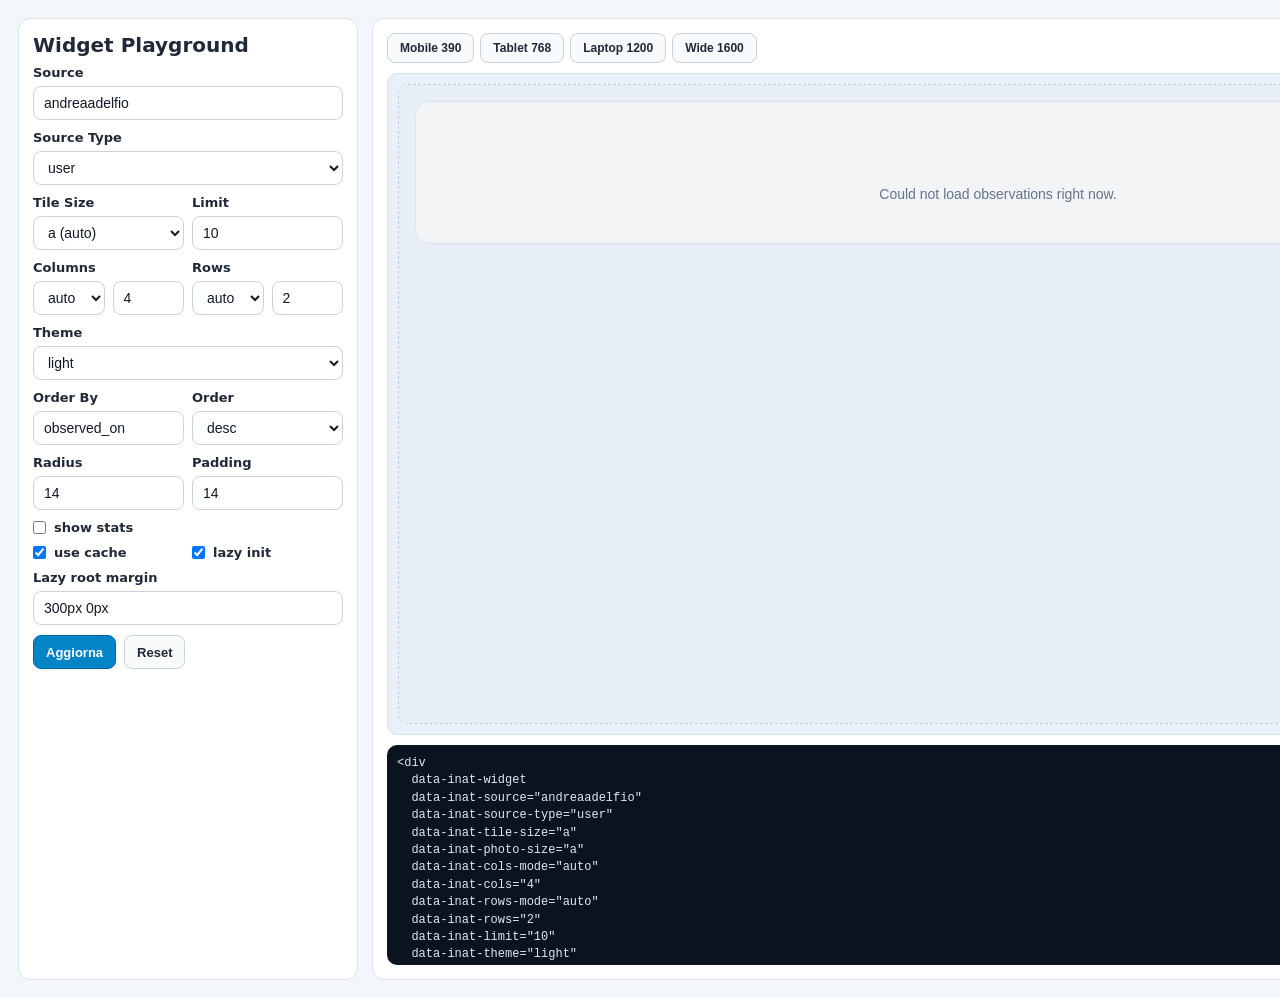
==== commit 0c767bc3: "Updated website at Fri Mar 13 04:57:51 PM CET 2026" ====
--- a/test-widget.html
+++ b/test-widget.html
@@ -194,20 +194,14 @@
           </div>
         </div>
 
-        <div class="row-2">
-          <div class="row">
-            <label for="theme">Theme</label>
-            <select id="theme" name="theme">
-              <option value="light">light</option>
-              <option value="dark">dark</option>
-              <option value="transparent-light">transparent-light</option>
-              <option value="transparent-dark">transparent-dark</option>
-            </select>
-          </div>
-          <div class="row">
-            <label for="title">Title</label>
-            <input id="title" name="title" value="View my observations">
-          </div>
+        <div class="row">
+          <label for="theme">Theme</label>
+          <select id="theme" name="theme">
+            <option value="light">light</option>
+            <option value="dark">dark</option>
+            <option value="transparent-light">transparent-light</option>
+            <option value="transparent-dark">transparent-dark</option>
+          </select>
         </div>
 
         <div class="row-2">
@@ -235,11 +229,7 @@
           </div>
         </div>
 
-        <div class="row-2">
-          <label class="check">
-            <input id="showTitle" name="showTitle" type="checkbox" checked>
-            show title
-          </label>
+        <div class="row">
           <label class="check">
             <input id="showStats" name="showStats" type="checkbox">
             show stats
@@ -306,12 +296,10 @@
         rows: '2',
         limit: '10',
         theme: 'light',
-        title: 'View my observations',
         orderBy: 'observed_on',
         order: 'desc',
         radius: '14',
         padding: '14',
-        showTitle: true,
         showStats: false,
         useCache: true,
         lazyLoad: true,
@@ -344,12 +332,10 @@
         form.rows.value = values.rows;
         form.limit.value = values.limit;
         form.theme.value = values.theme;
-        form.title.value = values.title;
         form.orderBy.value = values.orderBy;
         form.order.value = values.order;
         form.radius.value = values.radius;
         form.padding.value = values.padding;
-        form.showTitle.checked = values.showTitle;
         form.showStats.checked = values.showStats;
         form.useCache.checked = values.useCache;
         form.lazyLoad.checked = values.lazyLoad;
@@ -367,12 +353,10 @@
           rows: form.rows.value.trim(),
           limit: form.limit.value.trim(),
           theme: form.theme.value.trim(),
-          title: form.title.value.trim(),
           orderBy: form.orderBy.value.trim(),
           order: form.order.value.trim(),
           radius: form.radius.value.trim(),
           padding: form.padding.value.trim(),
-          showTitle: form.showTitle.checked,
           showStats: form.showStats.checked,
           useCache: form.useCache.checked,
           lazyLoad: form.lazyLoad.checked,
@@ -394,12 +378,10 @@
           `  data-inat-rows="${escapeAttr(opts.rows)}"`,
           `  data-inat-limit="${escapeAttr(opts.limit)}"`,
           `  data-inat-theme="${escapeAttr(opts.theme)}"`,
-          `  data-inat-title="${escapeAttr(opts.title)}"`,
           `  data-inat-order-by="${escapeAttr(opts.orderBy)}"`,
           `  data-inat-order="${escapeAttr(opts.order)}"`,
           `  data-inat-radius="${escapeAttr(opts.radius)}"`,
           `  data-inat-padding="${escapeAttr(opts.padding)}"`,
-          `  data-inat-show-title="${opts.showTitle}"`,
           `  data-inat-show-stats="${opts.showStats}"`,
           `  data-inat-cache="${opts.useCache}"`,
           `  data-inat-lazy="${opts.lazyLoad}"`,
--- a/inat-widget-custom.css
+++ b/inat-widget-custom.css
@@ -5,6 +5,7 @@
   --inat-border:#dbe3ea;
   --inat-link:#06b6d4;
   --inat-accent:#74ac00;
+  --inat-header-chip-size:35px;
   --inat-radius:14px;
   --inat-radius-sm:11px;
   font-family:-apple-system,BlinkMacSystemFont,'Segoe UI',Roboto,sans-serif;
@@ -66,9 +67,11 @@
 .inat-w-header-left{
   display:flex;
   align-items:center;
-  gap:8px;
+  gap:0;
   min-width:0;
   flex:0 1 auto;
+  border-radius:var(--inat-radius-sm);
+  overflow:hidden;
 }
 
 .inat-w-user-link,
@@ -82,13 +85,18 @@
 }
 
 .inat-w-usericon{
-  width:34px;
-  height:34px;
-  border-radius:8px;
+  width:var(--inat-header-chip-size);
+  height:var(--inat-header-chip-size);
+  border-radius:0;
   object-fit:cover;
   display:block;
   background:var(--inat-border);
-  border:1px solid rgba(0,0,0,0.08);
+  border:0;
+}
+
+.inat-w-user-link{
+  min-width:var(--inat-header-chip-size);
+  min-height:var(--inat-header-chip-size);
 }
 
 .inat-w-usericon[hidden]{
@@ -102,15 +110,6 @@
   margin-left:auto;
   flex:0 0 auto;
   min-width:0;
-}
-
-.inat-w-header-text{
-  white-space:nowrap;
-  text-align:right;
-  font-weight:700;
-  color:var(--inat-link);
-  font-size:16px;
-  line-height:1.2;
 }
 
 .inat-w-header-logo{
@@ -140,14 +139,6 @@
 .inat-theme-dark .inat-w-load-more,
 .inat-theme-transparent-dark .inat-w-load-more{
   background:transparent;
-}
-
-.inat-theme-dark .inat-w-load-more-try,
-.inat-theme-transparent-dark .inat-w-load-more-try,
-.inat-theme-dark .inat-w-load-more-action,
-.inat-theme-transparent-dark .inat-w-load-more-action{
-  border-color:rgba(148,163,184,0.34);
-  background:rgba(15,23,42,0.38);
 }
 
 .inat-theme-dark .inat-w-stats-species,
@@ -194,7 +185,7 @@
   display:inline-flex;
   align-items:stretch;
   gap:0;
-  border-radius:var(--inat-radius-sm);
+  border-radius:0;
   overflow:hidden;
   width:fit-content;
   margin-top:0;
@@ -208,7 +199,7 @@
   align-items:flex-start;
   justify-content:center;
   flex:0 0 auto;
-  height:35px;
+  height:var(--inat-header-chip-size);
   padding:5px 8px;
 }
 
@@ -251,29 +242,26 @@
 }
 
 .inat-w-load-more{
-  display:grid;
-  grid-template-rows:minmax(0, 1fr) minmax(0, 1fr);
-  align-items:stretch;
-  justify-items:stretch;
+  display:block;
   width:100%;
+  height:100%;
   min-width:0;
   overflow:hidden;
   border:0;
   background:transparent;
-  color:var(--inat-link);
+  color:#fff;
   cursor:default;
-  padding:2px;
-  gap:4px;
+  padding:0;
   transition:transform 0.18s ease;
 }
 
 .inat-w-load-more-action{
   --inat-load-more-plus-size:32px;
   appearance:none;
-  border:1px dashed rgba(23,32,51,0.28);
-  border-radius:calc(var(--inat-radius-sm) - 3px);
-  background:rgba(255,255,255,0.52);
-  color:var(--inat-link);
+  border:0;
+  border-radius:0;
+  background:var(--inat-accent);
+  color:#fff;
   width:100%;
   min-width:0;
   min-height:0;
@@ -293,66 +281,17 @@
   transform:translateY(-1px);
 }
 
-.inat-w-load-more-try{
-  --inat-load-more-try-icon-size:13px;
-  display:flex;
-  align-items:center;
-  justify-content:center;
-  gap:6px;
-  width:100%;
-  min-width:0;
-  height:100%;
-  border:1px dashed rgba(23,32,51,0.28);
-  border-radius:calc(var(--inat-radius-sm) - 3px);
-  background:rgba(255,255,255,0.52);
-  color:var(--inat-link);
-  font-size:11px;
-  line-height:1;
-  font-weight:700;
-  letter-spacing:0.02em;
-  padding:6px 8px;
-  overflow:hidden;
-}
-
-.inat-w-load-more-try > span{
-  min-width:0;
-  overflow:hidden;
-  text-overflow:ellipsis;
-  white-space:nowrap;
-}
-
-.inat-w-load-more-try.is-icon-only{
-  gap:0;
-}
-
-.inat-w-load-more-try.is-icon-only > span{
-  display:none;
-}
-
-.inat-w-load-more-try-icon{
-  width:var(--inat-load-more-try-icon-size);
-  height:var(--inat-load-more-try-icon-size);
-  object-fit:contain;
-  display:block;
-  flex:0 0 auto;
-}
-
 @media(hover:hover){
   .inat-w-load-more:hover{
     transform:translateY(-1px);
   }
 
   .inat-w-load-more-action:hover{
-    background:rgba(6,182,212,0.08);
-  }
-
-  .inat-w-load-more-try:hover{
-    background:rgba(6,182,212,0.12);
-  }
-}
-
-.inat-w-load-more-action:focus-visible,
-.inat-w-load-more-try:focus-visible{
+    filter:brightness(0.95);
+  }
+}
+
+.inat-w-load-more-action:focus-visible{
   outline:2px solid var(--inat-link);
   outline-offset:-2px;
 }
@@ -373,8 +312,8 @@
   width:18px;
   height:18px;
   transform:translate(-50%, -50%);
-  border:2px solid rgba(6,182,212,0.28);
-  border-top-color:var(--inat-link);
+  border:2px solid rgba(255,255,255,0.34);
+  border-top-color:#fff;
   border-radius:50%;
   animation:inat-spin-centered 0.8s linear infinite;
   pointer-events:none;
@@ -460,14 +399,6 @@
     align-items:center;
     gap:2px;
   }
-
-  .inat-w-header-text{
-    text-align:center;
-    white-space:nowrap;
-    overflow:hidden;
-    text-overflow:ellipsis;
-    max-width:none;
-  }
 }
 
 @media(prefers-reduced-motion:reduce){
